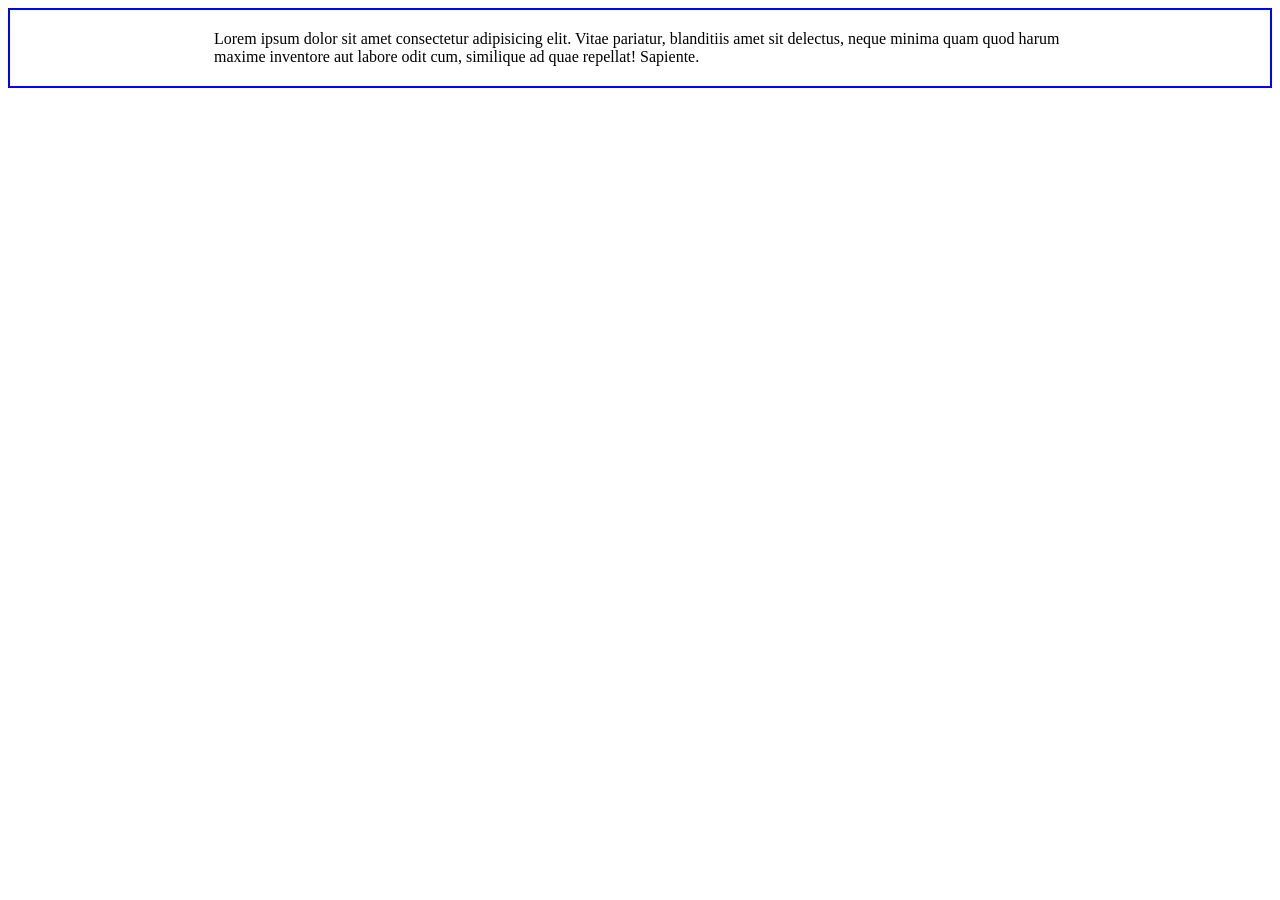
==== CSS/CSS05-Margin/index.html @ 0b7175e9 "Aula CSS 05" ====
<!DOCTYPE html>
<html lang="pt-br">
<head>
    <meta charset="UTF-8">
    <meta name="viewport" content="width=device-width, initial-scale=1.0">
    <link rel="stylesheet" href="style.css">
    <title>Margin</title>
</head>
<body>
    <section id="secao">
        Lorem ipsum dolor sit amet consectetur adipisicing elit. Vitae pariatur, blanditiis amet sit delectus, neque minima quam quod harum maxime inventore aut labore odit cum, similique ad quae repellat! Sapiente.
    </section>
</body>
</html>
---- CSS/CSS05-Margin/style.css ----
#secao{
    border: 2px solid blue;
    padding: 20px 204px;
    
}
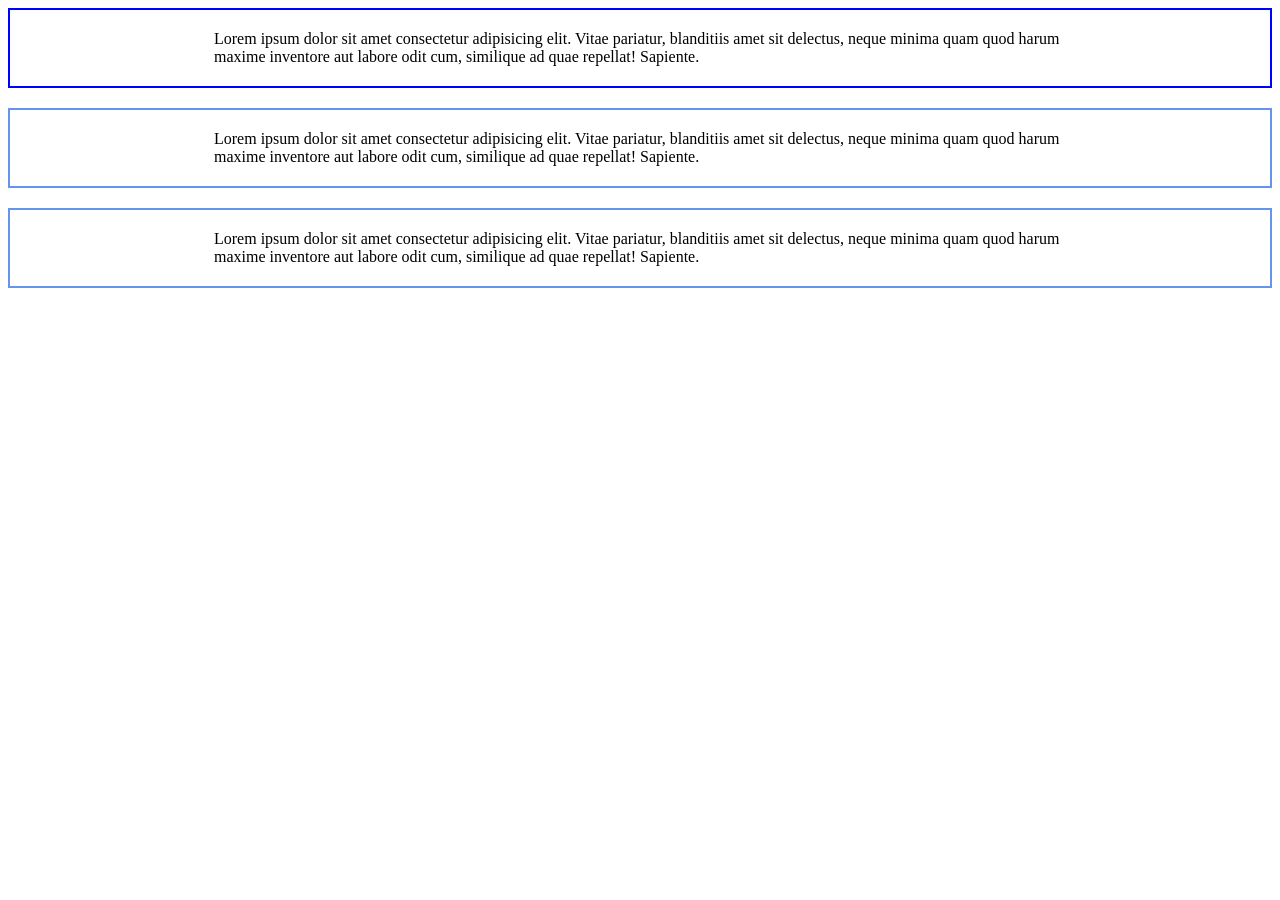
==== commit ca636607: "Aula Css 06" ====
--- a/CSS/CSS05-Margin/index.html
+++ b/CSS/CSS05-Margin/index.html
@@ -10,5 +10,11 @@
     <section id="secao">
         Lorem ipsum dolor sit amet consectetur adipisicing elit. Vitae pariatur, blanditiis amet sit delectus, neque minima quam quod harum maxime inventore aut labore odit cum, similique ad quae repellat! Sapiente.
     </section>
+    <section id="secao2">
+        Lorem ipsum dolor sit amet consectetur adipisicing elit. Vitae pariatur, blanditiis amet sit delectus, neque minima quam quod harum maxime inventore aut labore odit cum, similique ad quae repellat! Sapiente.
+    </section>
+    <section id="secao3">
+        Lorem ipsum dolor sit amet consectetur adipisicing elit. Vitae pariatur, blanditiis amet sit delectus, neque minima quam quod harum maxime inventore aut labore odit cum, similique ad quae repellat! Sapiente.
+    </section>
 </body>
 </html>
--- a/CSS/CSS05-Margin/style.css
+++ b/CSS/CSS05-Margin/style.css
@@ -2,4 +2,15 @@
     border: 2px solid blue;
     padding: 20px 204px;
     
+}
+
+#secao2{
+    border: 2px solid cornflowerblue;
+    padding: 20px 204px;
+    margin-top: 20px;
+}
+#secao3{
+    border: 2px solid cornflowerblue;
+    padding: 20px 204px;
+    margin-top: 20px;
 }
